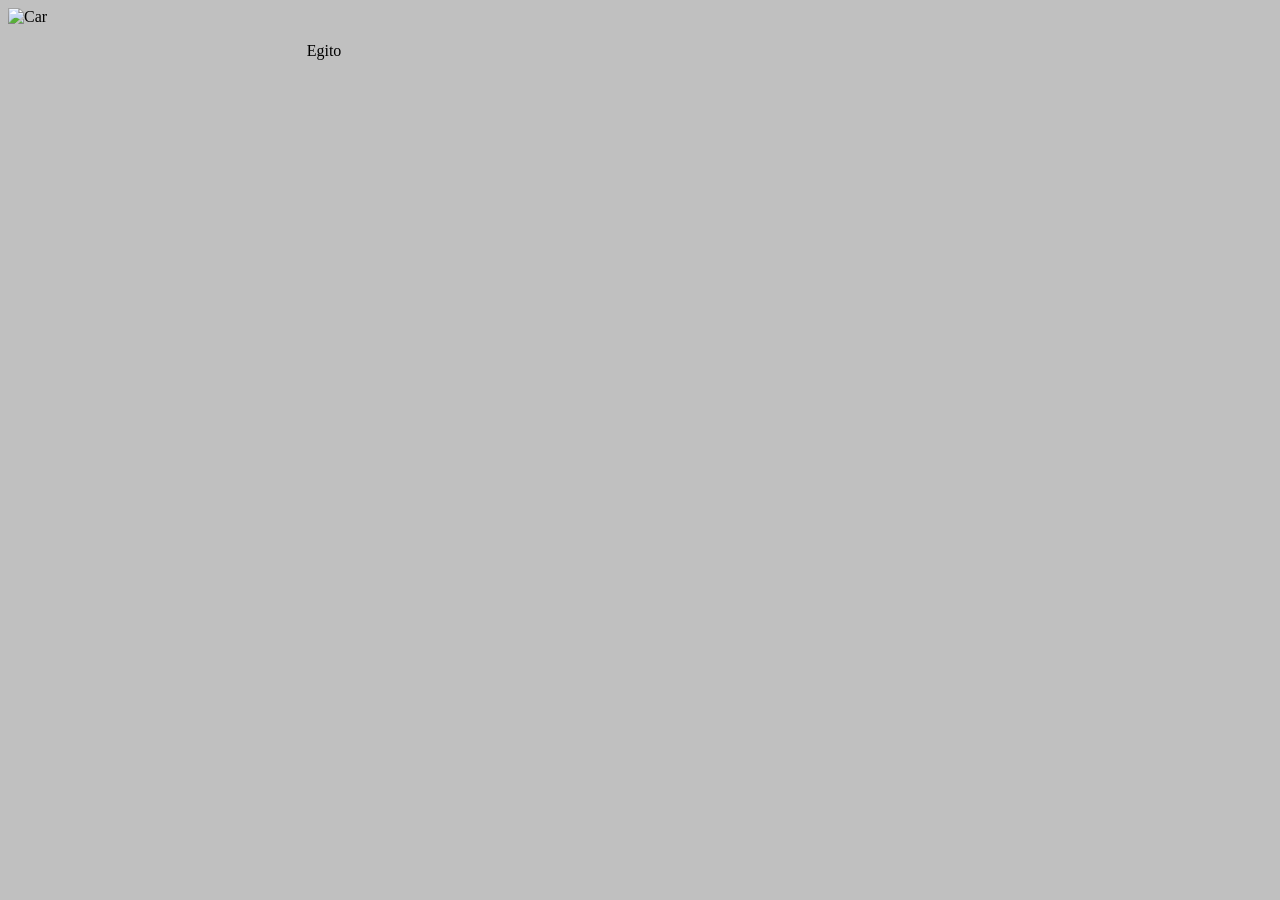
==== exercicio2.html @ 90845156 "Added files via upload" ====
<!DOCTYPE html>
<!--
Created using JS Bin
http://jsbin.com

Copyright (c) 2016 by anonymous (http://jsbin.com/zutipakowu/1/edit)

Released under the MIT license: http://jsbin.mit-license.org
-->
<meta name="robots" content="noindex">
<html>
<head>

  
  
     <div class="w3-card-12" style="width:50%">
  <img src="http://ahobaviagens.com.br/1/wp-content/files_mf/1401473084turismoegitopir%C3%A2midescamelos.jpg" alt="Car" style="width:100%">
  
  
     
     <div class="w3-container"> <p> <center>Egito</center></p>  </div>
</div>


</head>
<body bgcolor = "silver">


  
  
  
  
</body>
</html>
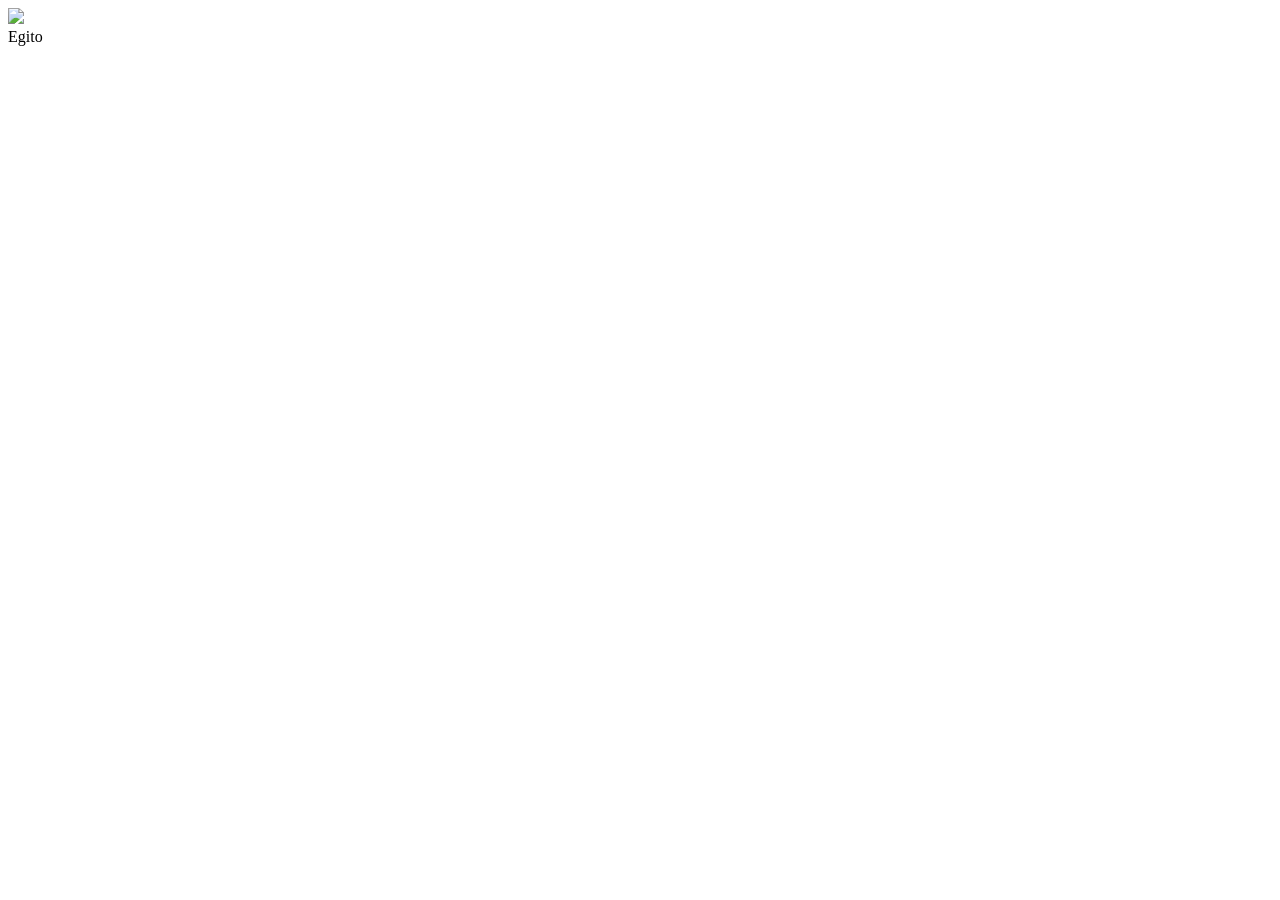
==== commit 10d465b5: "Update exercicio2.html" ====
--- a/exercicio2.html
+++ b/exercicio2.html
@@ -1,34 +1,17 @@
 <!DOCTYPE html>
-<!--
-Created using JS Bin
-http://jsbin.com
-
-Copyright (c) 2016 by anonymous (http://jsbin.com/zutipakowu/1/edit)
-
-Released under the MIT license: http://jsbin.mit-license.org
--->
-<meta name="robots" content="noindex">
 <html>
 <head>
+  
+<style>
+  div.foto{  }
+  div.foto:hover {width: 70%; height: 500px;}  
+</style>
+  
+</head>
+<body>
+  <div class="foto"> <img   src="http://ahobaviagens.com.br/1/wp-content/files_mf/1401473084turismoegitopir%C3%A2midescamelos.jpg" style="width:50%"> </div>
+  <div class="legenda"> Egito       </div>
 
   
-  
-     <div class="w3-card-12" style="width:50%">
-  <img src="http://ahobaviagens.com.br/1/wp-content/files_mf/1401473084turismoegitopir%C3%A2midescamelos.jpg" alt="Car" style="width:100%">
-  
-  
-     
-     <div class="w3-container"> <p> <center>Egito</center></p>  </div>
-</div>
-
-
-</head>
-<body bgcolor = "silver">
-
-
-  
-  
-  
-  
 </body>
-</html>+</html>
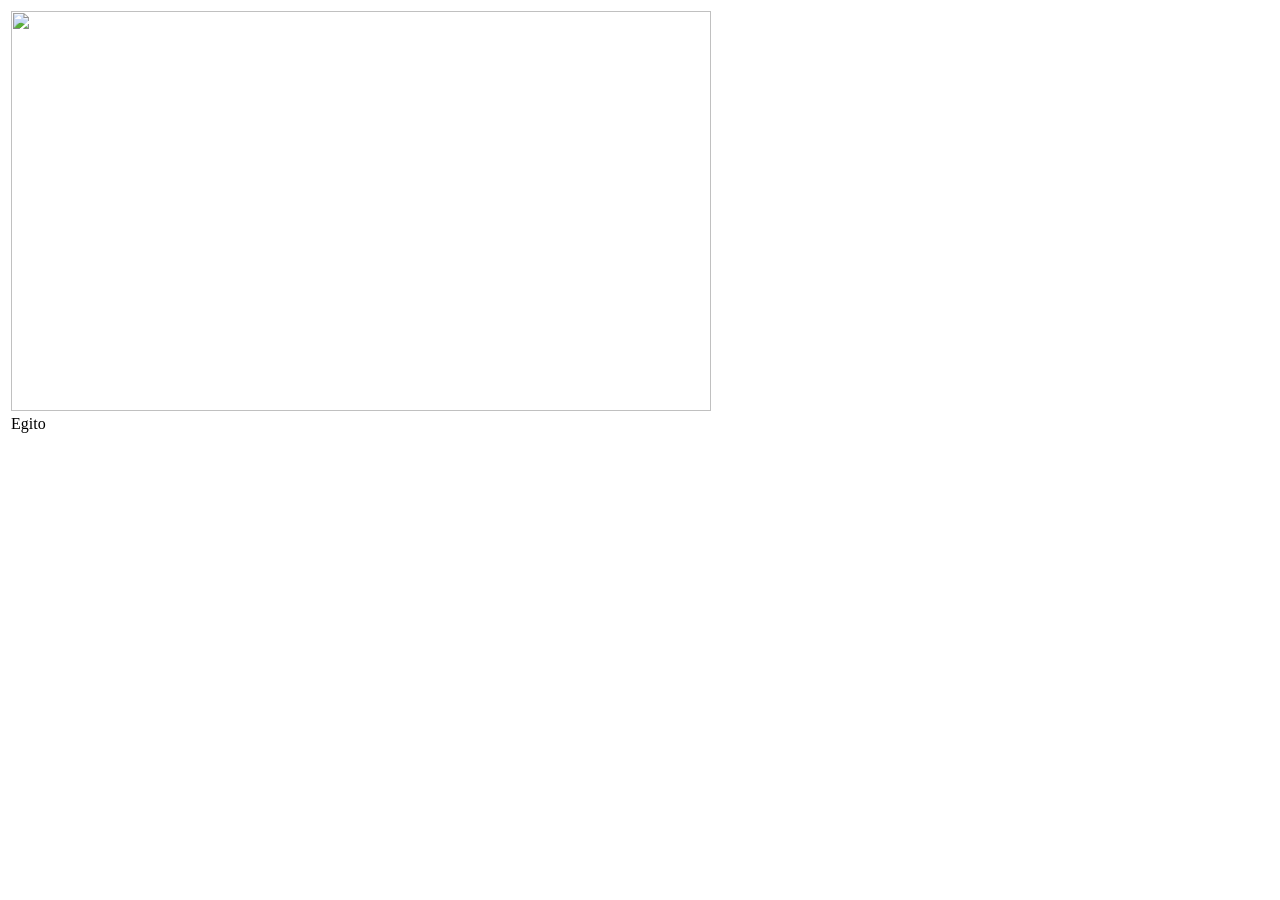
==== commit dfb99e21: "Update exercicio2.html" ====
--- a/exercicio2.html
+++ b/exercicio2.html
@@ -4,14 +4,25 @@
   
 <style>
   div.foto{  }
-  div.foto:hover {width: 70%; height: 500px;}  
+  div.foto:hover {width: 40%; height: 100px;}  
 </style>
   
 </head>
 <body>
-  <div class="foto"> <img   src="http://ahobaviagens.com.br/1/wp-content/files_mf/1401473084turismoegitopir%C3%A2midescamelos.jpg" style="width:50%"> </div>
-  <div class="legenda"> Egito       </div>
+  
+  <table style="width:100%">
+  <tr>
+    <td>
+      
+      <div class="foto"> <img   src="http://images.christianpost.com/portugues/middle/53716/piramides-do-egito.jpg" style="width:700px;height:400px" > 
+<div class="legenda"> Egito </div>
+      </div>
+      
+      </td>
+      </tr>
+  
+</table>
+  
 
-  
 </body>
 </html>
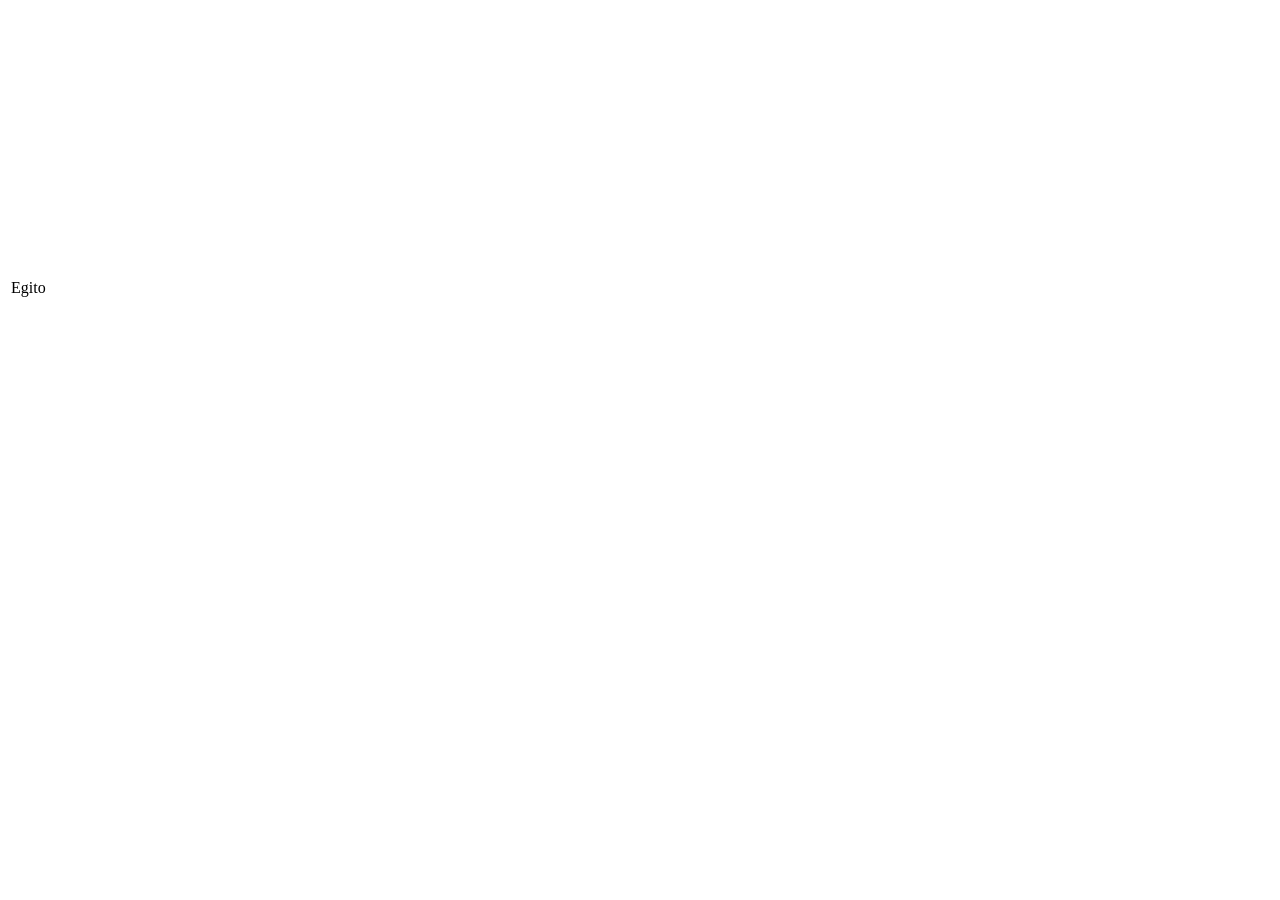
==== commit 5024f5dc: "Update exercicio2.html" ====
--- a/exercicio2.html
+++ b/exercicio2.html
@@ -3,26 +3,33 @@
 <head>
   
 <style>
-  div.foto{  }
-  div.foto:hover {width: 40%; height: 100px;}  
+
+  #foto{ 
+      background-image: url(http://images.christianpost.com/portugues/middle/53716/piramides-do-egito.jpg);
+    width: 350px;
+    height: 250px;
+    background-size: 350px 250px;
+    background-repeat: no-repeat;
+  }
+    
+#foto:hover {    transform: rotateY(180deg);  }    
+       
+  
 </style>
   
 </head>
 <body>
+
+  <table width="1100" border="0"> 
+<tr>
+<td >
+<div id="foto">
+</div></br>Egito</br>
+</div>
+</td>
+
+</table>
+
   
-  <table style="width:100%">
-  <tr>
-    <td>
-      
-      <div class="foto"> <img   src="http://images.christianpost.com/portugues/middle/53716/piramides-do-egito.jpg" style="width:700px;height:400px" > 
-<div class="legenda"> Egito </div>
-      </div>
-      
-      </td>
-      </tr>
-  
-</table>
-  
-
 </body>
 </html>
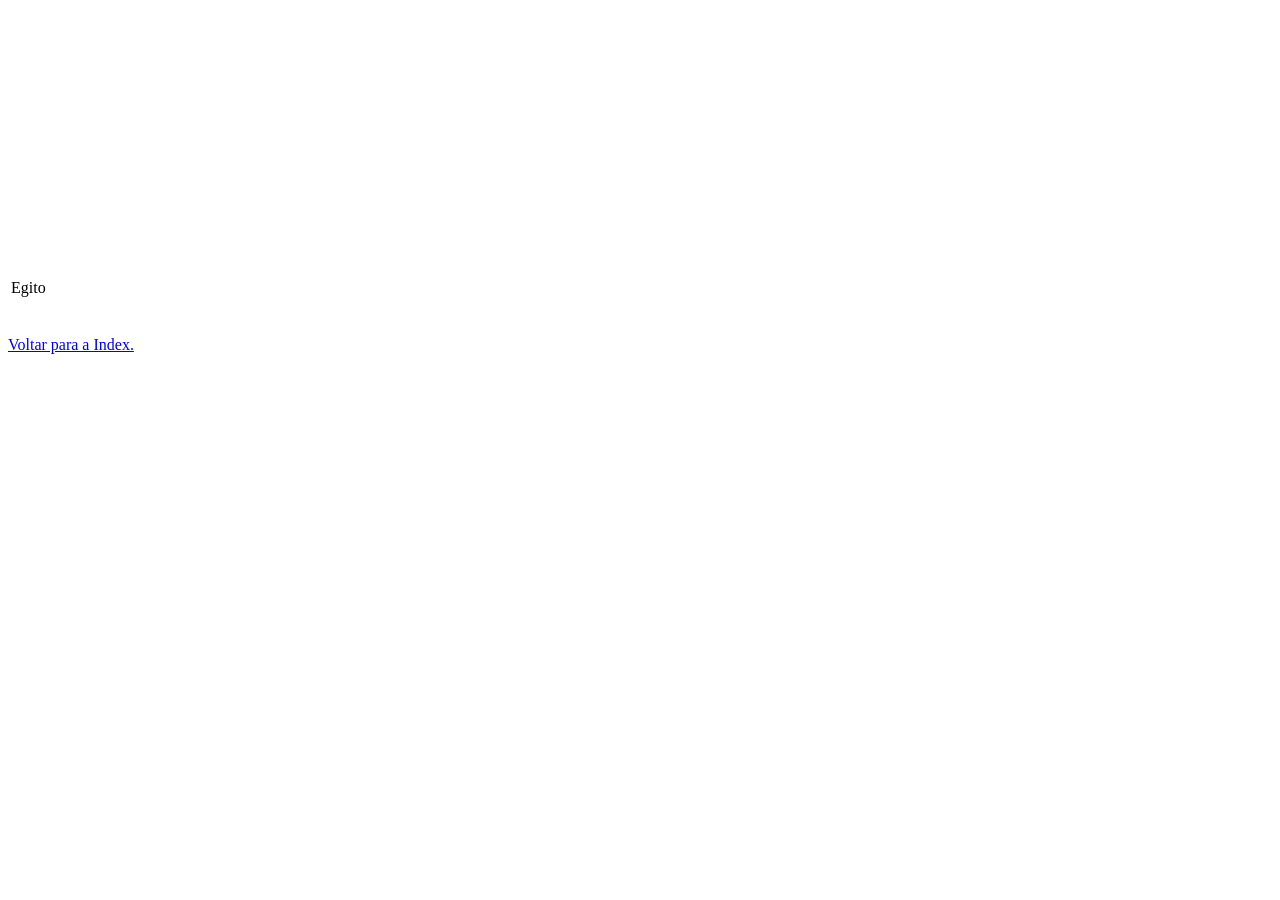
==== commit 668bcd1c: "" ====
--- a/exercicio2.html
+++ b/exercicio2.html
@@ -3,7 +3,6 @@
 <head>
   
 <style>
-
   #foto{ 
       background-image: url(http://images.christianpost.com/portugues/middle/53716/piramides-do-egito.jpg);
     width: 350px;
@@ -31,5 +30,12 @@
 </table>
 
   
+
+<br>
+<br>
+<a href="index.html"> Voltar para a Index.</a>
+  
+  
+  
 </body>
-</html>
+</html>
